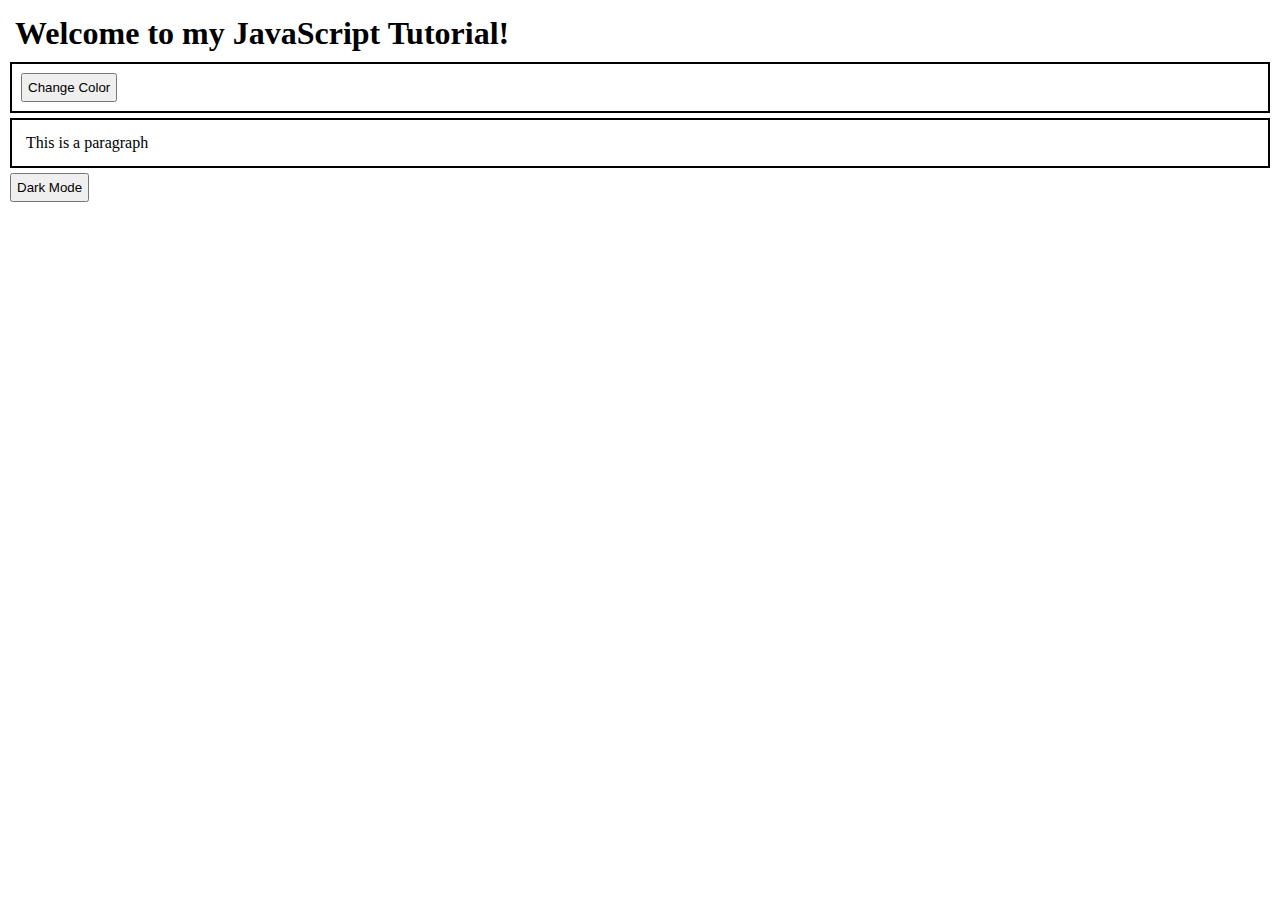
==== index.html @ 06464029 "Added Project files" ====
<!DOCTYPE html>
<html lang="en">
  <head>
    <meta charset="UTF-8" />
    <meta http-equiv="X-UA-Compatible" content="IE=edge" />
    <meta name="viewport" content="width=device-width, initial-scale=1.0" />
    <title>JavaScript Tutorial</title>
    <style>
      * {
        margin: 0;
        padding: 5px;
      }
      .container {
        border: 2px solid black;
        margin: 5px 0px;
        padding: 9px;
      }
      .bg-primary {
        background: blueviolet;
        color: white;
      }
      .bg-darkk {
        background: rgb(25,25,25);
        color: white;
      }
      button{
        cursor: pointer;
      }
    </style>
  </head>
  <body>
    <h1>Welcome to my JavaScript Tutorial!</h1>
    <div id="firstContainer" class="container">
      <button id="click">Change Color</button> 
      <!-- You can also add <button onclick="function()"></button> -->
    </div>
    <div class="container">
      <p>This is a paragraph</p>
    </div>
    <button id="togglebutton">Dark Mode</button>
    <script src="index.js"></script>
  </body>
</html>
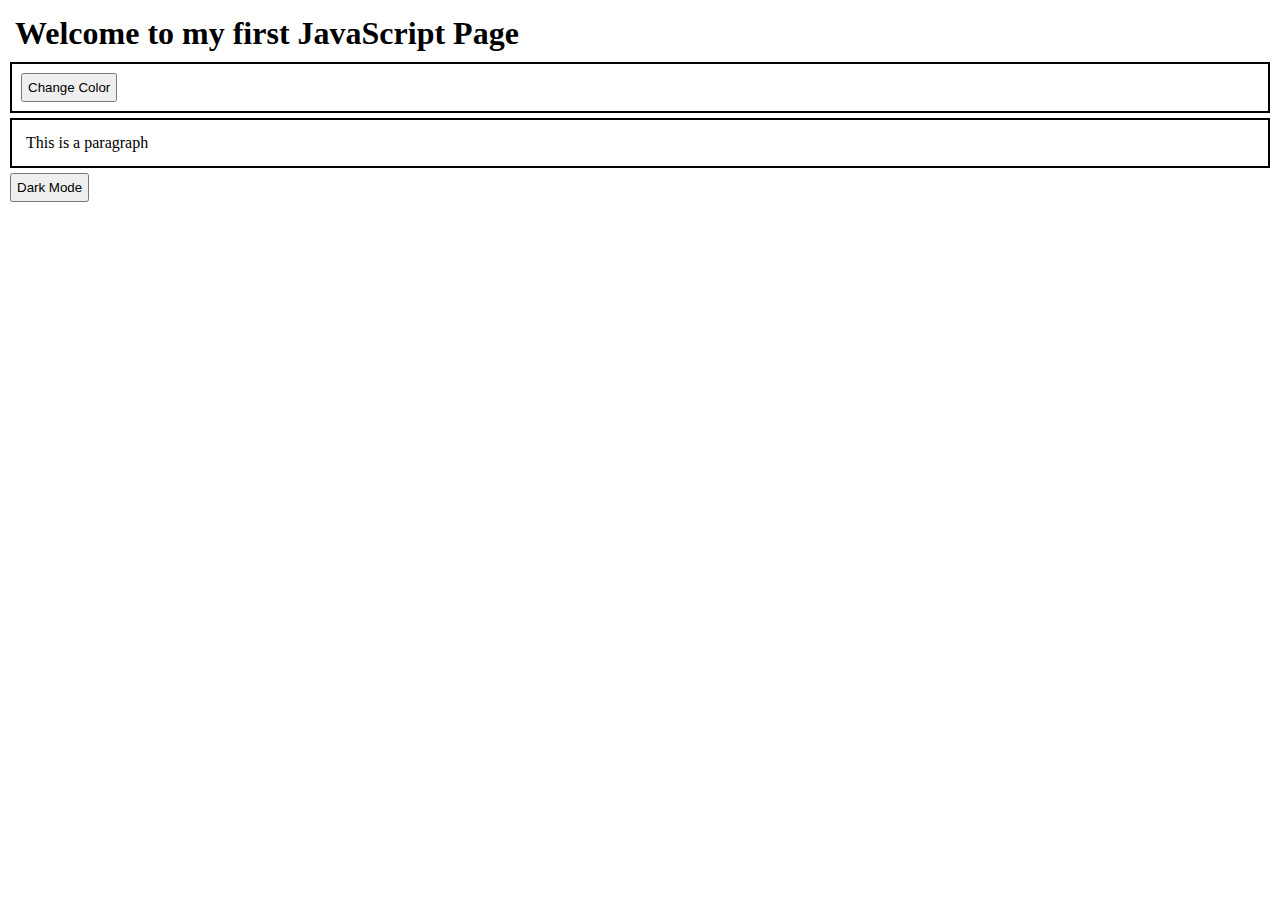
==== commit 854812d9: "Changed h1" ====
--- a/index.html
+++ b/index.html
@@ -29,7 +29,7 @@
     </style>
   </head>
   <body>
-    <h1>Welcome to my JavaScript Tutorial!</h1>
+    <h1>Welcome to my first JavaScript Page</h1>
     <div id="firstContainer" class="container">
       <button id="click">Change Color</button> 
       <!-- You can also add <button onclick="function()"></button> -->
